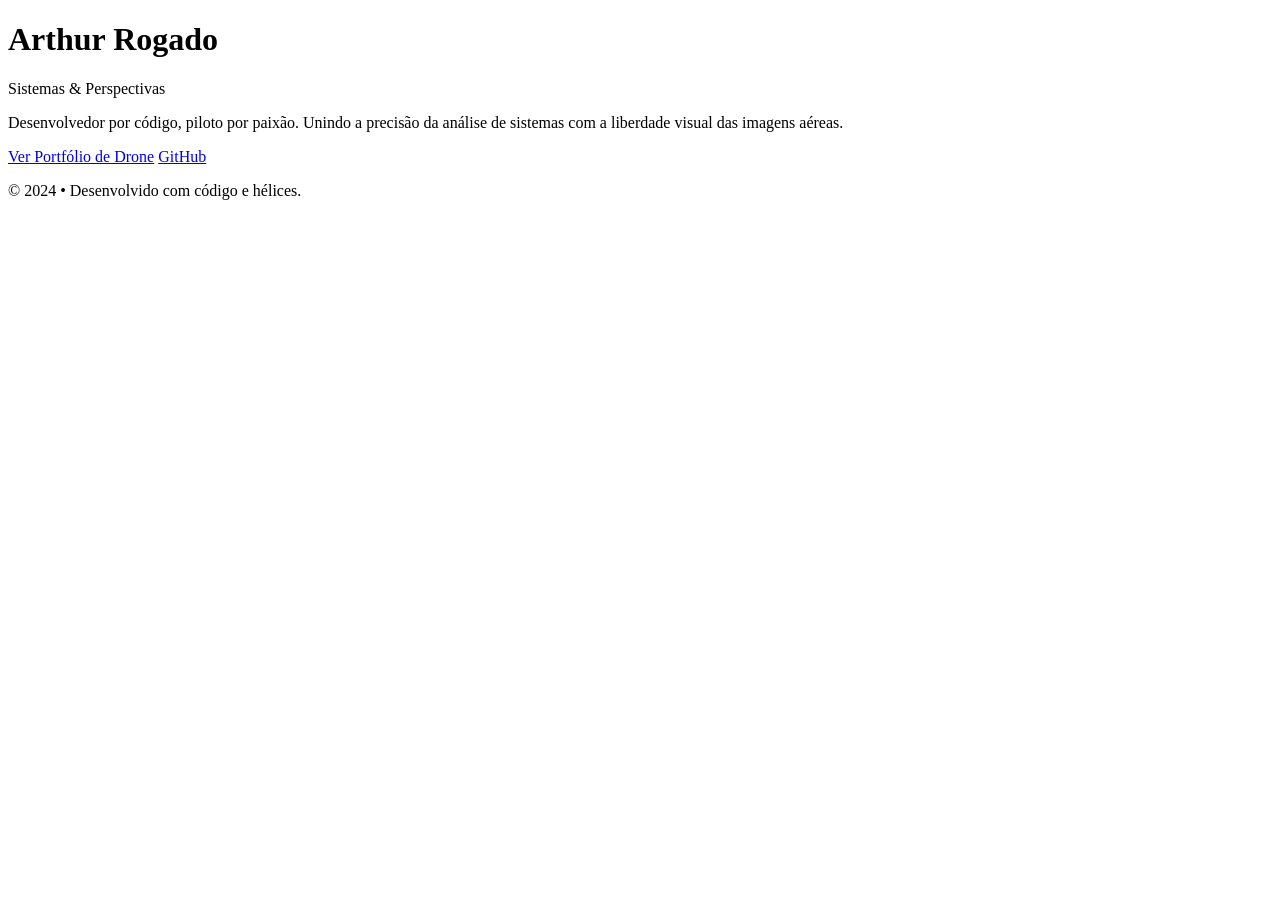
==== index.html @ 80dfc065 "Create index.html for portfolio website Initial HTML structure for personal portfolio website." ====
<!DOCTYPE html>
<html lang="pt-br">
<head>
    <meta charset="UTF-8">
    <meta name="viewport" content="width=device-width, initial-scale=1.0">
    <title>Arthur Rogado | Dev & Drone</title>
    <!-- Link para o CSS na mesma pasta -->
    <link rel="stylesheet" href="./style.css">
</head>
<body>
    <main class="container">
        <header>
            <h1>Arthur Rogado</h1>
            <p class="subtitle">Sistemas & Perspectivas</p>
        </header>

        <section class="intro">
            <p>Desenvolvedor por código, piloto por paixão. Unindo a precisão da análise de sistemas com a liberdade visual das imagens aéreas.</p>
        </section>

        <nav class="menu">
            <!-- Link que aponta para a pasta -->
            <a href="./portfolio-drone/" class="btn-primary">Ver Portfólio de Drone</a>
            <a href="https://github.com/arthurrogado" target="_blank" class="btn-secondary">GitHub</a>
        </nav>
        
        <footer>
            <p>© 2024 • Desenvolvido com código e hélices.</p>
        </footer>
    </main>
</body>
</html>
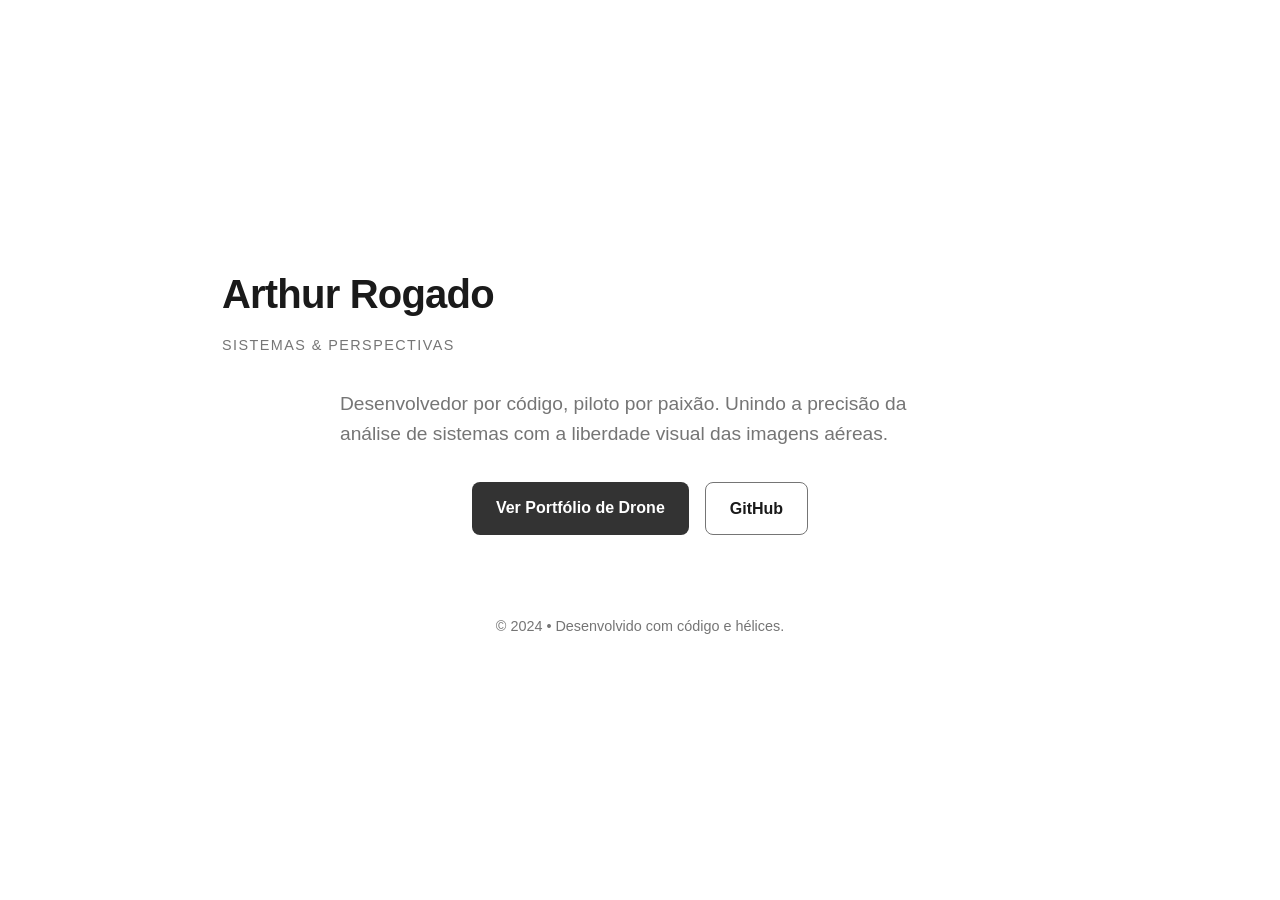
==== commit 2eb68e56: "1" ====
--- a/index.html
+++ b/index.html
@@ -1,32 +1,31 @@
 <!DOCTYPE html>
 <html lang="pt-br">
 <head>
-    <meta charset="UTF-8">
-    <meta name="viewport" content="width=device-width, initial-scale=1.0">
-    <title>Arthur Rogado | Dev & Drone</title>
-    <!-- Link para o CSS na mesma pasta -->
-    <link rel="stylesheet" href="./style.css">
+<meta charset="UTF-8">
+<meta name="viewport" content="width=device-width, initial-scale=1.0">
+<title>Arthur Rogado | Dev & Drone</title>
+<link rel="stylesheet" href="style.css">
 </head>
 <body>
-    <main class="container">
-        <header>
-            <h1>Arthur Rogado</h1>
-            <p class="subtitle">Sistemas & Perspectivas</p>
-        </header>
+<main class="container">
+    <header>
+        <h1>Arthur Rogado</h1>
+        <p class="subtitle">Sistemas & Perspectivas</p>
+    </header>
+    
+    <section class="intro">
+        <p>Desenvolvedor por código, piloto por paixão. Unindo a precisão da análise de sistemas com a liberdade visual das imagens aéreas.</p>
+    </section>
 
-        <section class="intro">
-            <p>Desenvolvedor por código, piloto por paixão. Unindo a precisão da análise de sistemas com a liberdade visual das imagens aéreas.</p>
-        </section>
+    <nav class="menu">
+        <a href="portfolio-drone/" class="btn-primary">Ver Portfólio de Drone</a>
+        <a href="https://github.com/arthurrogado" target="_blank" class="btn-secondary">GitHub</a>
+    </nav>
 
-        <nav class="menu">
-            <!-- Link que aponta para a pasta -->
-            <a href="./portfolio-drone/" class="btn-primary">Ver Portfólio de Drone</a>
-            <a href="https://github.com/arthurrogado" target="_blank" class="btn-secondary">GitHub</a>
-        </nav>
-        
-        <footer>
-            <p>© 2024 • Desenvolvido com código e hélices.</p>
-        </footer>
-    </main>
+    <footer>
+    <p>© 2024 • Desenvolvido com código e hélices.</p>
+    </footer>
+</main>
+
 </body>
 </html>
--- a/style.css
+++ b/style.css
@@ -0,0 +1,205 @@
+/* Variáveis de Design Minimalista */
+:root {
+    --bg: #ffffff;
+    --text: #1a1a1a;
+    --accent: #333333;
+    --secondary: #757575;
+    --spacing: 2rem;
+}
+
+@media (prefers-color-scheme: dark) {
+    :root {
+        --bg: #0f0f0f;
+        --text: #f5f5f5;
+        --accent: #ffffff;
+        --secondary: #a0a0a0;
+    }
+}
+
+* {
+    margin: 0;
+    padding: 0;
+    box-sizing: border-box;
+}
+
+body {
+    font-family: -apple-system, BlinkMacSystemFont, "Segoe UI", Roboto, Helvetica, Arial, sans-serif;
+    background-color: var(--bg);
+    color: var(--text);
+    line-height: 1.6;
+    display: flex;
+    justify-content: center;
+    align-items: center;
+    min-height: 100vh;
+}
+
+.container {
+    width: 90%;
+    max-width: 900px; /* Aumentei um pouco para caber os vídeos lado a lado no PC */
+    padding: var(--spacing);
+    margin: 0 auto;
+}
+
+header h1 {
+    font-size: 2.5rem;
+    font-weight: 800;
+    letter-spacing: -0.02em;
+    margin-bottom: 0.5rem;
+}
+
+.subtitle {
+    color: var(--secondary);
+    text-transform: uppercase;
+    letter-spacing: 0.1em;
+    font-size: 0.9rem;
+    margin-bottom: var(--spacing);
+}
+
+.intro p {
+    font-size: 1.2rem;
+    color: var(--secondary);
+    max-width: 600px;
+    margin: 0 auto var(--spacing) auto;
+}
+
+.menu {
+    display: flex;
+    gap: 1rem;
+    justify-content: center;
+    flex-wrap: wrap;
+}
+
+.btn-primary, .btn-secondary {
+    text-decoration: none;
+    padding: 0.8rem 1.5rem;
+    border-radius: 8px;
+    font-weight: 600;
+    transition: all 0.2s ease;
+}
+
+.btn-primary {
+    background-color: var(--accent);
+    color: var(--bg);
+}
+
+.btn-secondary {
+    border: 1px solid var(--secondary);
+    color: var(--text);
+}
+
+.btn-primary:hover {
+    transform: translateY(-2px);
+    opacity: 0.9;
+}
+
+/* --- ESTILOS DA GALERIA DE VÍDEOS (SHORTS) --- */
+.video-grid {
+    display: flex;
+    flex-direction: column;
+    gap: 4rem; /* Espaço entre um case e outro */
+    margin-top: 3rem;
+}
+
+.video-item {
+    display: flex;
+    flex-direction: column; /* Celular: Um embaixo do outro */
+    gap: 1.5rem;
+    text-align: left;
+}
+
+.video-wrapper {
+    position: relative;
+    width: 100%;
+    max-width: 320px; /* Limita a largura para não ficar gigante no PC */
+    margin: 0 auto; /* Centraliza no celular */
+    aspect-ratio: 9 / 16; /* Formato exato do YouTube Shorts */
+    overflow: hidden;
+    border-radius: 16px;
+    background: #222;
+    box-shadow: 0 10px 30px rgba(0,0,0,0.15);
+}
+
+.video-wrapper iframe {
+    position: absolute;
+    top: 0;
+    left: 0;
+    width: 100%;
+    height: 100%;
+    border: 0;
+}
+
+.video-info {
+    display: flex;
+    flex-direction: column;
+    justify-content: center;
+}
+
+.video-info h3 {
+    font-size: 1.5rem;
+    margin-bottom: 0.8rem;
+    color: var(--text);
+}
+
+.video-info p {
+    color: var(--secondary);
+    font-size: 1.05rem;
+    line-height: 1.7;
+}
+
+/* Responsividade para Computador / Tablet maior */
+@media (min-width: 768px) {
+    .video-item {
+        flex-direction: row; /* PC: Lado a lado */
+        align-items: center;
+        gap: 3rem;
+    }
+    
+    /* Alterna os lados para ficar mais dinâmico e bonito (Zigue-Zague) */
+    .video-item:nth-child(even) {
+        flex-direction: row-reverse;
+    }
+
+    .video-wrapper {
+        flex: 0 0 320px; /* Trava a largura do vídeo no PC */
+        margin: 0;
+    }
+
+    .video-info {
+        flex: 1; /* O texto ocupa o resto do espaço */
+    }
+}
+
+/* --- RODAPÉ E BOTÃO DE VOLTAR --- */
+footer {
+    margin-top: 5rem;
+    font-size: 0.9rem;
+    color: var(--secondary);
+    text-align: center;
+}
+
+.back-link {
+    display: inline-block;
+    margin-bottom: 2rem;
+    color: var(--secondary);
+    text-decoration: none;
+    font-size: 0.9rem;
+    padding: 0.5rem 1rem;
+    border: 1px solid #ddd;
+    border-radius: 6px;
+    transition: all 0.2s;
+}
+
+.back-link:hover {
+    background: #f5f5f5;
+    color: #111;
+}
+
+@media (prefers-color-scheme: dark) {
+    .back-link {
+        border-color: #444;
+    }
+    .back-link:hover {
+        background: #333;
+        color: #fff;
+    }
+}
